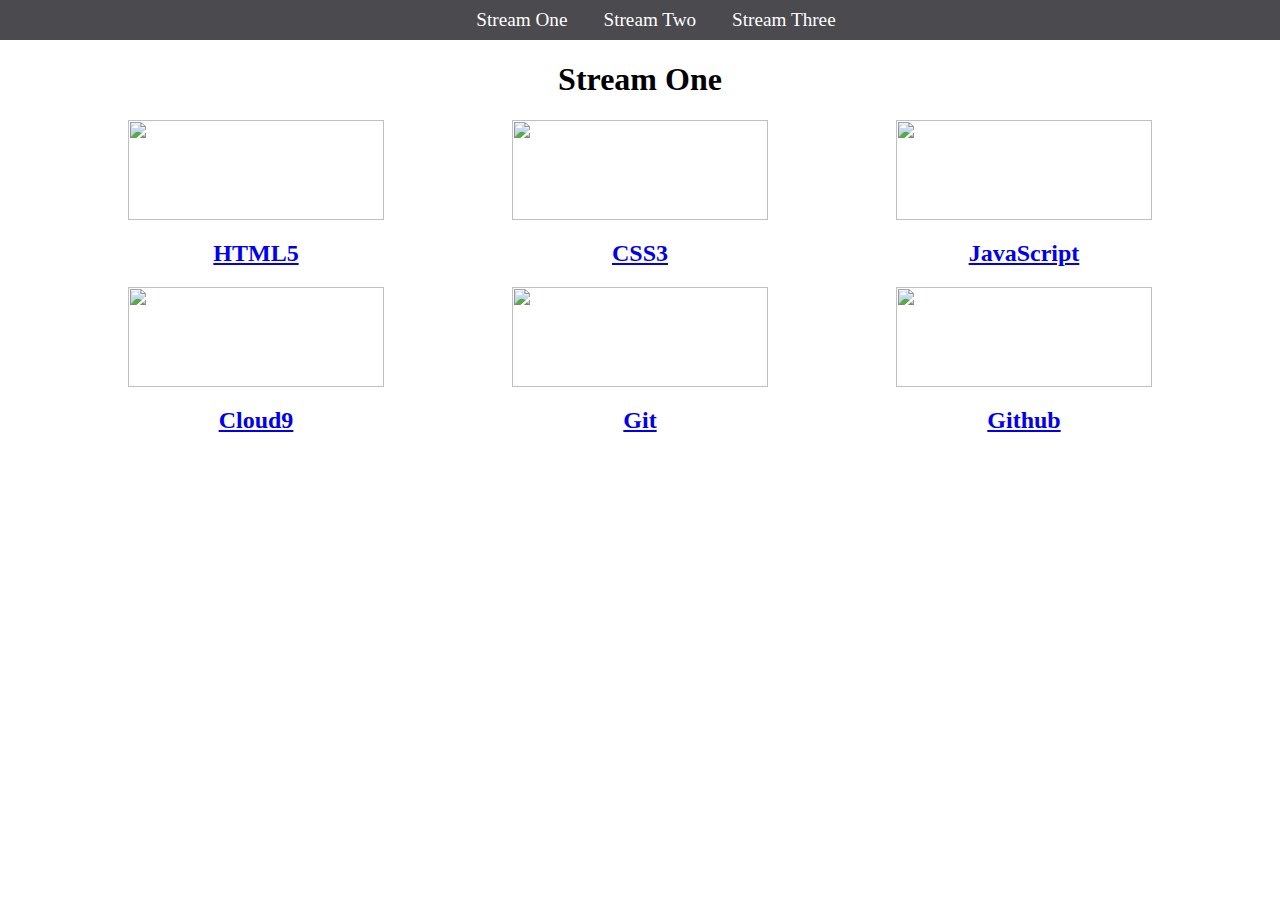
==== index.html @ 2fc820d0 "rename stream one html to index" ====
<DOCTYPE html>
	<html>
		<head>
			<title>Hello World</title>
			<link rel="stylesheet" href="CSS/style.css" type="text/css" />
		</head>
		<body>
			<nav>
				<ul>
					<li><a href="stream-one.html">Stream One</a></li>
					<li><a href="stream-two.html">Stream Two</a></li>
					<li><a href="stream-three.html">Stream Three</a></li>
				</ul>
			</nav>
			
			<h1>Stream One</h1>
			<div class="card">
			<a href="https://en.wikipedia.org/wiki/HTML5">
				<img src="https://1071905752.rsc.cdn77.org/wp-content/uploads/2014/05/a-guide-to-html5-and-css3-379x284.png" />
				<h2>HTML5</h2>
				 </a>
		</div>

		<div class="card">
			<a href="https://en.wikipedia.org/wiki/Cascading_Style_Sheets">
				<img src="http://www.thewebfusion.com/wp-content/uploads/2018/09/css3.png" />
			<h2>CSS3</h2>
			</a>	
			</div>	

<div class="card">
			<a href="https://en.wikipedia.org/wiki/JavaScript">
				<img src="https://www.w3schools.com/whatis/img_js.png" />
			<h2>JavaScript</h2>
			</a>	
			</div>
			
<div class="card">
			<a href="https://en.wikipedia.org/wiki/Cloud9">
				<img src="https://liquipedia.net/commons/images/thumb/f/fd/Cloud9.png/600px-Cloud9.png" />
			<h2>Cloud9</h2>
			</a>	
			</div>
			
<div class="card">
			<a href="https://en.wikipedia.org/wiki/Git">
				<img src="https://s24255.pcdn.co/wp-content/uploads/2015/02/Git.png" />
			<h2>Git</h2>
			</a>	
			</div>
			
<div class="card">
			<a href="https://en.wikipedia.org/wiki/GitHub">
				<img src="https://github.githubassets.com/images/modules/open_graph/github-mark.png" />
			<h2>Github</h2>
			</a>	
			</div>			

		</body>
		</html>
---- CSS/style.css ----
body{
    margin: 0;
    padding: 0;
    font-family: 'Oswald' sans-serif;
}
nav ul{
    list-style: none;
    background-color: #4a4a4f;
    text-align: center;
    margin: 0;
    padding: 0;
}
nav li{
    font-size: 1.2em;
    line-height: 40px; 
    height: 40px;
    display: inline-block;
    margin-left: 2.5%;
}
nav a{
    text-decoration: none;
    color: #ffffff;
    display: block;
}
nav a:hover{
    background-color: #ffffff;
    color: #4f4f4a;
}


    .card{
        float: left;
        width: 20%;
        margin-left: 10%;
    }
    .card a{
        text-align: center;
    }
    
    img{
        width: 100%;
        height: 100px;
    }
    
    h1{
        text-align: center;
    }
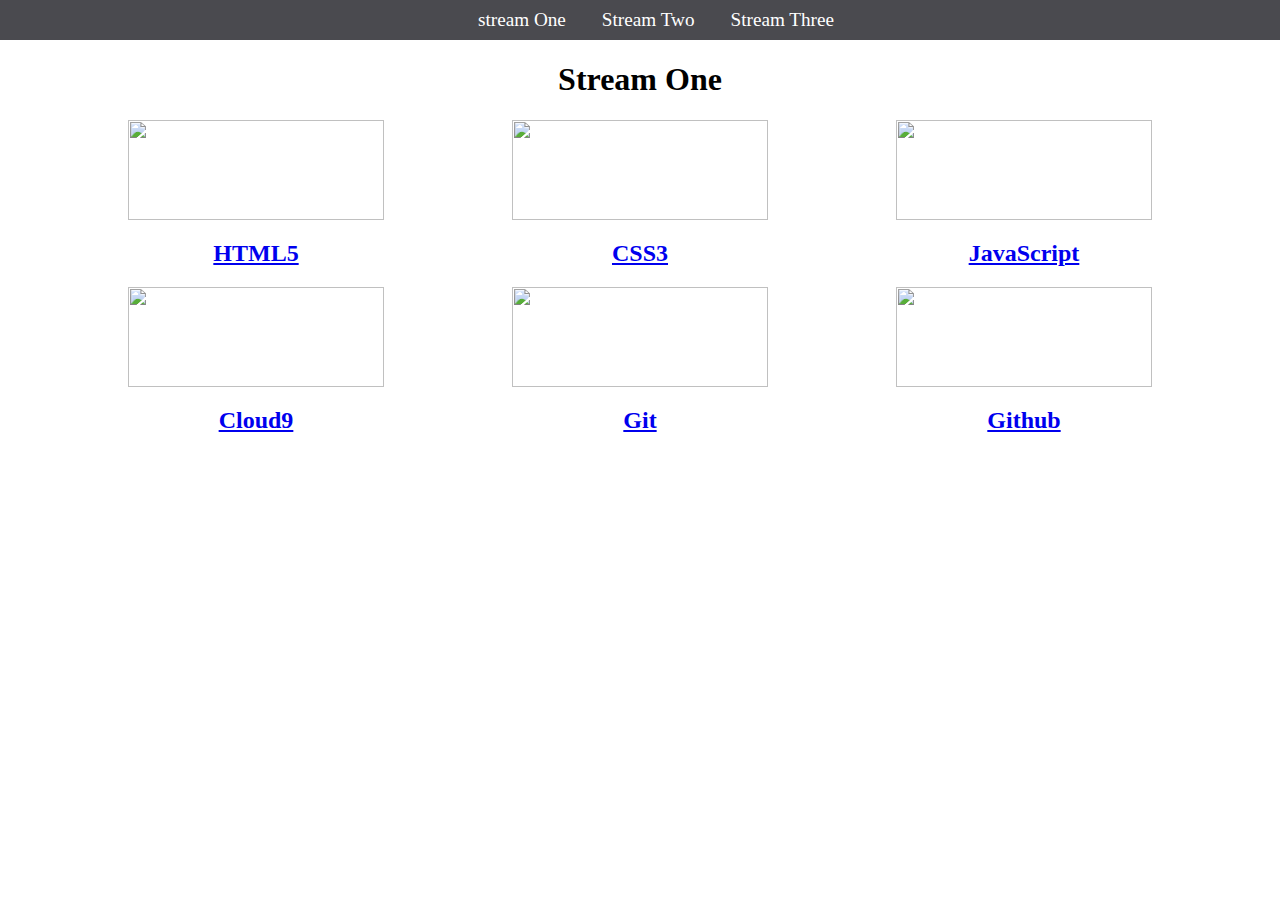
==== commit 5bdbe005: "Fix for index not showing in html link" ====
--- a/index.html
+++ b/index.html
@@ -7,7 +7,7 @@
 		<body>
 			<nav>
 				<ul>
-					<li><a href="stream-one.html">Stream One</a></li>
+					<li><a href="index.html">stream One</a></li>
 					<li><a href="stream-two.html">Stream Two</a></li>
 					<li><a href="stream-three.html">Stream Three</a></li>
 				</ul>
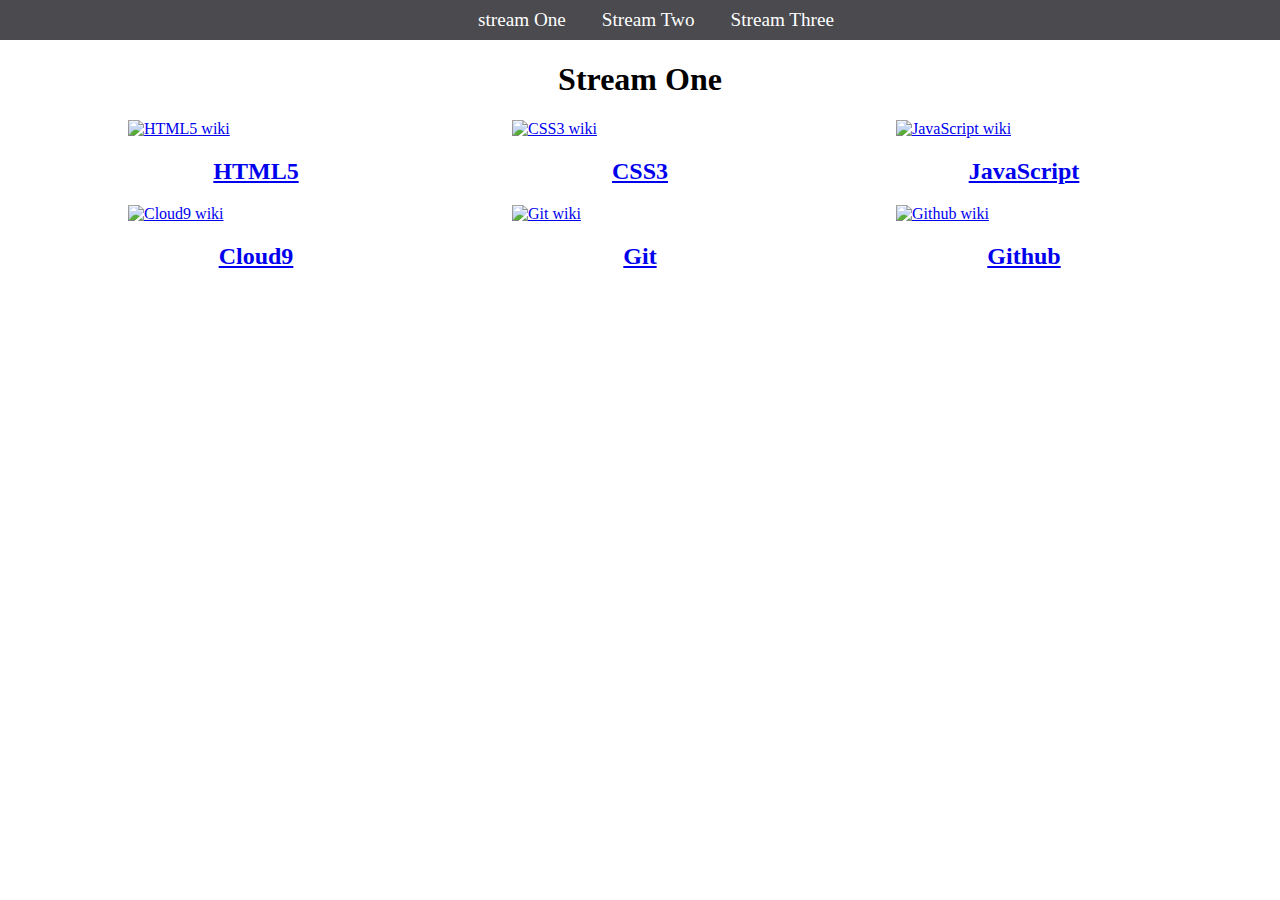
==== commit 8afc06e6: "Valadating my index.html" ====
--- a/index.html
+++ b/index.html
@@ -1,4 +1,4 @@
-<DOCTYPE html>
+<!DOCTYPE html>
 	<html>
 		<head>
 			<title>Hello World</title>
@@ -16,42 +16,42 @@
 			<h1>Stream One</h1>
 			<div class="card">
 			<a href="https://en.wikipedia.org/wiki/HTML5">
-				<img src="https://1071905752.rsc.cdn77.org/wp-content/uploads/2014/05/a-guide-to-html5-and-css3-379x284.png" />
+				<img src="https://1071905752.rsc.cdn77.org/wp-content/uploads/2014/05/a-guide-to-html5-and-css3-379x284.png" alt="HTML5 wiki" />
 				<h2>HTML5</h2>
 				 </a>
 		</div>
 
 		<div class="card">
 			<a href="https://en.wikipedia.org/wiki/Cascading_Style_Sheets">
-				<img src="http://www.thewebfusion.com/wp-content/uploads/2018/09/css3.png" />
+				<img src="http://www.thewebfusion.com/wp-content/uploads/2018/09/css3.png" alt="CSS3 wiki" />
 			<h2>CSS3</h2>
 			</a>	
 			</div>	
 
 <div class="card">
 			<a href="https://en.wikipedia.org/wiki/JavaScript">
-				<img src="https://www.w3schools.com/whatis/img_js.png" />
+				<img src="https://www.w3schools.com/whatis/img_js.png" alt="JavaScript wiki" />
 			<h2>JavaScript</h2>
 			</a>	
 			</div>
 			
 <div class="card">
 			<a href="https://en.wikipedia.org/wiki/Cloud9">
-				<img src="https://liquipedia.net/commons/images/thumb/f/fd/Cloud9.png/600px-Cloud9.png" />
+				<img src="https://liquipedia.net/commons/images/thumb/f/fd/Cloud9.png/600px-Cloud9.png" alt="Cloud9 wiki" />
 			<h2>Cloud9</h2>
 			</a>	
 			</div>
 			
 <div class="card">
 			<a href="https://en.wikipedia.org/wiki/Git">
-				<img src="https://s24255.pcdn.co/wp-content/uploads/2015/02/Git.png" />
+				<img src="https://s24255.pcdn.co/wp-content/uploads/2015/02/Git.png" alt="Git wiki" />
 			<h2>Git</h2>
 			</a>	
 			</div>
 			
 <div class="card">
 			<a href="https://en.wikipedia.org/wiki/GitHub">
-				<img src="https://github.githubassets.com/images/modules/open_graph/github-mark.png" />
+				<img src="https://github.githubassets.com/images/modules/open_graph/github-mark.png" alt="Github wiki" />
 			<h2>Github</h2>
 			</a>	
 			</div>			
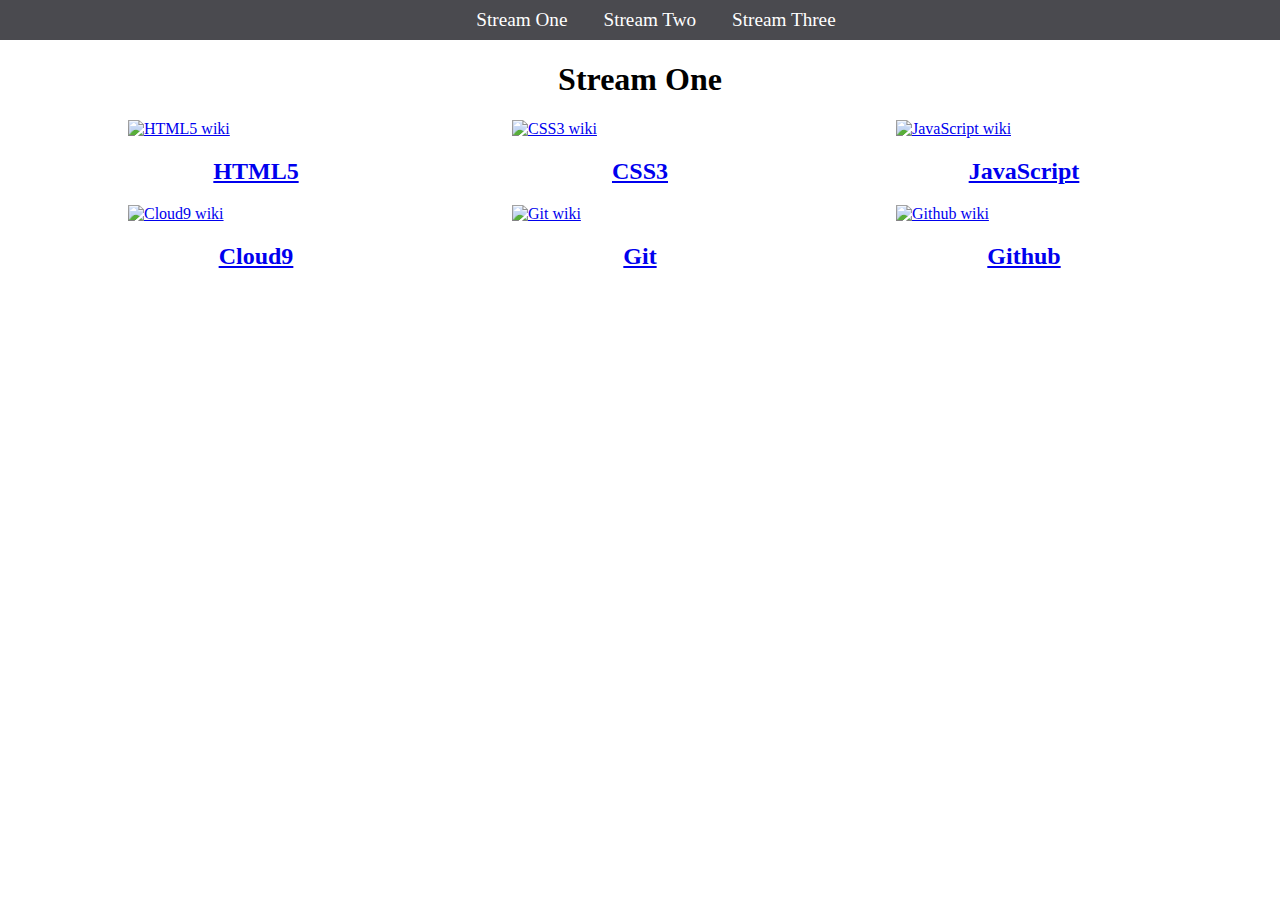
==== commit 249bddeb: "valaddating CSS code < font-family: 'Oswald'sans-serif> is invalid" ====
--- a/index.html
+++ b/index.html
@@ -7,7 +7,7 @@
 		<body>
 			<nav>
 				<ul>
-					<li><a href="index.html">stream One</a></li>
+					<li><a href="index.html">Stream One</a></li>
 					<li><a href="stream-two.html">Stream Two</a></li>
 					<li><a href="stream-three.html">Stream Three</a></li>
 				</ul>
--- a/CSS/style.css
+++ b/CSS/style.css
@@ -1,8 +1,7 @@
 body{
     margin: 0;
     padding: 0;
-    font-family: 'Oswald' sans-serif;
-}
+    }
 nav ul{
     list-style: none;
     background-color: #4a4a4f;
